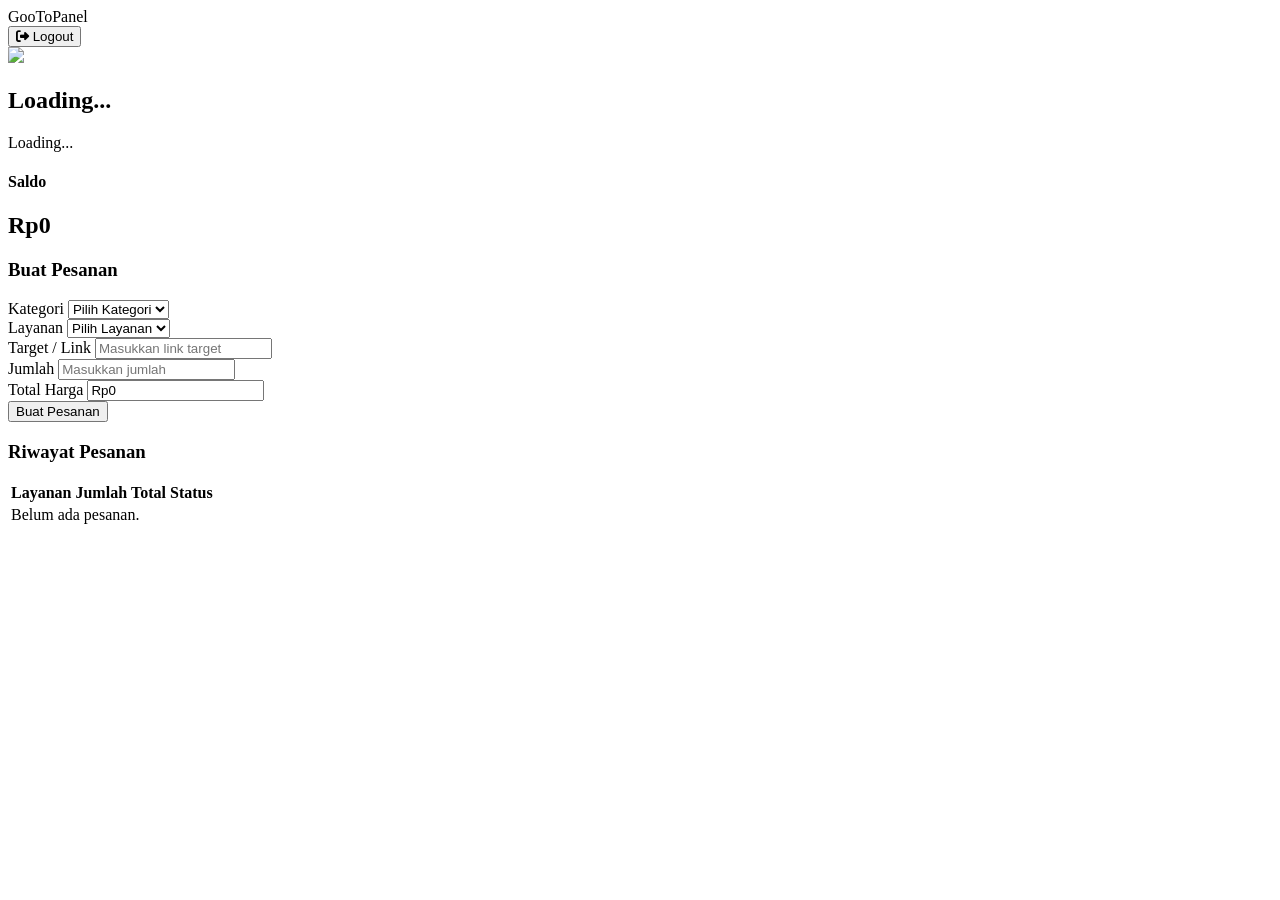
==== dashboard.html @ 2e90f932 "Add files via upload" ====
<!DOCTYPE html>
<html lang="id">
<head>
  <meta charset="UTF-8">
  <meta name="viewport"
        content="width=device-width, initial-scale=1.0">

  <title>Dashboard - GooToPanel</title>

  <link rel="stylesheet"
        href="css/dashboard.css">

  <link rel="stylesheet"
        href="https://cdnjs.cloudflare.com/ajax/libs/font-awesome/6.5.2/css/all.min.css">
</head>
<body>

<!-- Navbar -->
<nav class="navbar">

  <div class="logo">
    GooToPanel
  </div>

  <button id="logoutBtn" class="logout-btn">
    <i class="fa-solid fa-right-from-bracket"></i>
    Logout
  </button>

</nav>

<!-- Container -->
<div class="container">

  <!-- Profile -->
  <div class="profile-card">

    <div class="profile-left">

      <img
        id="userPhoto"
        src="https://ui-avatars.com/api/?name=User"
        class="profile-img">

      <div>

        <h2 id="userName">
          Loading...
        </h2>

        <p id="userEmail">
          Loading...
        </p>

      </div>

    </div>

    <div class="balance-box">

      <h4>Saldo</h4>

      <h2 id="userBalance">
        Rp0
      </h2>

    </div>

  </div>

  <!-- Form Order -->
  <div class="card">

    <h3>Buat Pesanan</h3>

    <div class="input-group">
      <label>Kategori</label>

      <select id="category">
        <option value="">
          Pilih Kategori
        </option>
      </select>
    </div>

    <div class="input-group">
      <label>Layanan</label>

      <select id="service">
        <option value="">
          Pilih Layanan
        </option>
      </select>
    </div>

    <div class="input-group">
      <label>Target / Link</label>

      <input
        type="text"
        id="target"
        placeholder="Masukkan link target">
    </div>

    <div class="input-group">
      <label>Jumlah</label>

      <input
        type="number"
        id="quantity"
        placeholder="Masukkan jumlah">
    </div>

    <div class="input-group">
      <label>Total Harga</label>

      <input
        type="text"
        id="totalPrice"
        value="Rp0"
        readonly>
    </div>

    <button
      id="orderBtn"
      class="order-btn">
      Buat Pesanan
    </button>

  </div>

  <!-- Riwayat -->
  <div class="card">

    <h3>Riwayat Pesanan</h3>

    <div class="table-container">

      <table>

        <thead>
          <tr>
            <th>Layanan</th>
            <th>Jumlah</th>
            <th>Total</th>
            <th>Status</th>
          </tr>
        </thead>

        <tbody id="orderList">

          <tr>
            <td colspan="4">
              Belum ada pesanan.
            </td>
          </tr>

        </tbody>

      </table>

    </div>

  </div>

</div>

<script type="module"
        src="js/dashboard.js">
</script>

</body>
</html>
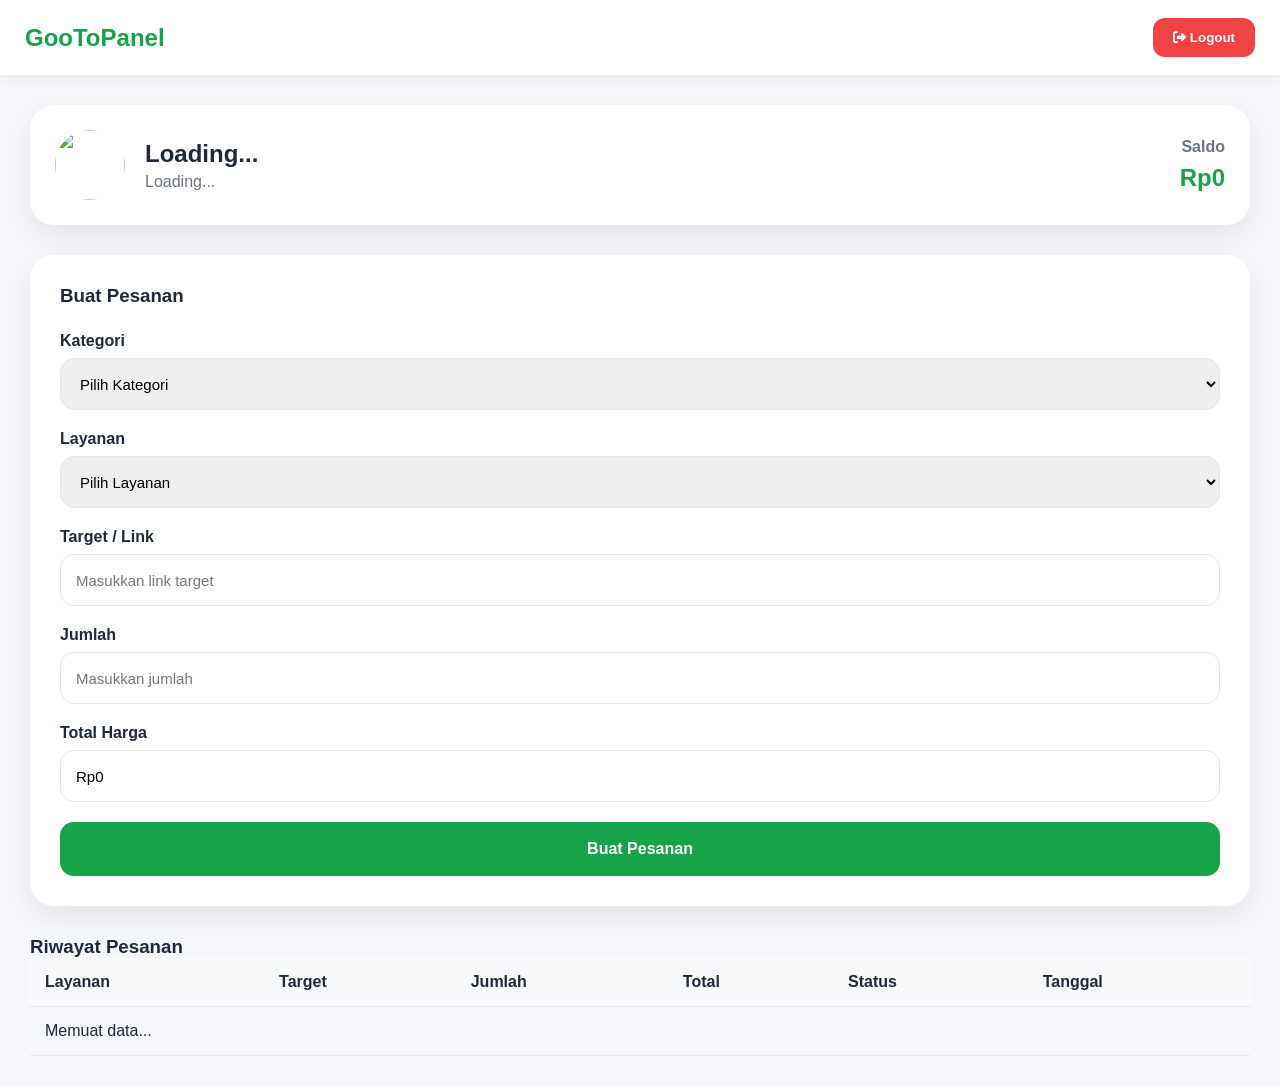
==== commit cbadc1a1: "Refactor history card and table structure" ====
--- a/dashboard.html
+++ b/dashboard.html
@@ -130,38 +130,34 @@
   </div>
 
   <!-- Riwayat -->
-  <div class="card">
+<div class="history-card">
 
-    <h3>Riwayat Pesanan</h3>
+  <h3>Riwayat Pesanan</h3>
 
-    <div class="table-container">
+  <table class="history-table">
 
-      <table>
+    <thead>
+      <tr>
+        <th>Layanan</th>
+        <th>Target</th>
+        <th>Jumlah</th>
+        <th>Total</th>
+        <th>Status</th>
+        <th>Tanggal</th>
+      </tr>
+    </thead>
 
-        <thead>
-          <tr>
-            <th>Layanan</th>
-            <th>Jumlah</th>
-            <th>Total</th>
-            <th>Status</th>
-          </tr>
-        </thead>
+    <tbody id="historyBody">
+      <tr>
+        <td colspan="7">
+          Memuat data...
+        </td>
+      </tr>
+    </tbody>
 
-        <tbody id="orderList">
+  </table>
 
-          <tr>
-            <td colspan="4">
-              Belum ada pesanan.
-            </td>
-          </tr>
-
-        </tbody>
-
-      </table>
-
-    </div>
-
-  </div>
+</div>
 
 </div>
 
@@ -170,4 +166,4 @@
 </script>
 
 </body>
-</html>+</html>
--- a/css/dashboard.css
+++ b/css/dashboard.css
@@ -0,0 +1,225 @@
+/* =========================
+   RESET
+========================= */
+*{
+  margin:0;
+  padding:0;
+  box-sizing:border-box;
+  font-family:Poppins,sans-serif;
+}
+
+body{
+  background:#f5f7fb;
+  color:#1f2937;
+}
+
+/* =========================
+   NAVBAR
+========================= */
+.navbar{
+  background:#fff;
+  padding:18px 25px;
+  display:flex;
+  justify-content:space-between;
+  align-items:center;
+  box-shadow:0 2px 15px rgba(0,0,0,.08);
+}
+
+.logo{
+  font-size:24px;
+  font-weight:700;
+  color:#16a34a;
+}
+
+.logout-btn{
+  border:none;
+  background:#ef4444;
+  color:#fff;
+  padding:12px 20px;
+  border-radius:12px;
+  cursor:pointer;
+  font-weight:600;
+}
+
+.logout-btn:hover{
+  background:#dc2626;
+}
+
+/* =========================
+   CONTAINER
+========================= */
+.container {
+  width: 100%;
+  max-width: 1400px;
+  margin: 0 auto;
+  padding: 30px;
+  box-sizing: border-box;
+}
+
+/* =========================
+   PROFILE CARD
+========================= */
+.profile-card{
+  background:#fff;
+  border-radius:24px;
+  padding:25px;
+  margin-bottom:30px;
+  display:flex;
+  justify-content:space-between;
+  align-items:center;
+  gap:20px;
+  box-shadow:0 10px 30px rgba(0,0,0,.08);
+}
+
+.profile-left{
+  display:flex;
+  align-items:center;
+  gap:20px;
+}
+
+.profile-img{
+  width:70px;
+  height:70px;
+  border-radius:50%;
+  object-fit:cover;
+}
+
+.profile-left h2{
+  margin-bottom:5px;
+}
+
+.profile-left p{
+  color:#6b7280;
+}
+
+.balance-box{
+  text-align:right;
+}
+
+.balance-box h4{
+  color:#6b7280;
+  margin-bottom:8px;
+}
+
+.balance-box h2{
+  color:#16a34a;
+}
+
+/* =========================
+   CARD
+========================= */
+.card{
+  background:#fff;
+  padding:30px;
+  border-radius:24px;
+  margin-bottom:30px;
+  box-shadow:0 10px 30px rgba(0,0,0,.08);
+}
+
+.card h3{
+  margin-bottom:25px;
+  color:#1f2937;
+}
+
+/* =========================
+   INPUT
+========================= */
+.input-group{
+  margin-bottom:20px;
+}
+
+.input-group label{
+  display:block;
+  margin-bottom:8px;
+  font-weight:600;
+}
+
+.input-group input,
+.input-group select{
+  width:100%;
+  height:52px;
+  border:1px solid #e5e7eb;
+  border-radius:14px;
+  padding:0 15px;
+  font-size:15px;
+}
+
+.input-group input:focus,
+.input-group select:focus{
+  outline:none;
+  border-color:#16a34a;
+}
+
+/* =========================
+   BUTTON ORDER
+========================= */
+.order-btn{
+  width:100%;
+  height:54px;
+  border:none;
+  border-radius:14px;
+  background:#16a34a;
+  color:#fff;
+  font-size:16px;
+  font-weight:600;
+  cursor:pointer;
+}
+
+.order-btn:hover{
+  background:#15803d;
+}
+
+/* =========================
+   TABLE
+========================= */
+.table-container{
+  overflow-x:auto;
+}
+
+table{
+  width:100%;
+  border-collapse:collapse;
+}
+
+th,
+td{
+  padding:15px;
+  text-align:left;
+  border-bottom:1px solid #e5e7eb;
+}
+
+th{
+  background:#f8fafc;
+}
+
+tbody tr:hover{
+  background:#f9fafb;
+}
+
+/* =========================
+   RESPONSIVE
+========================= */
+@media(max-width:768px){
+
+  .profile-card{
+    flex-direction:column;
+    align-items:flex-start;
+  }
+
+  .balance-box{
+    text-align:left;
+  }
+
+  .profile-left{
+    flex-direction:column;
+    align-items:flex-start;
+  }
+
+  .navbar{
+    padding:15px;
+  }
+
+  .card{
+    padding:20px;
+  }
+}
